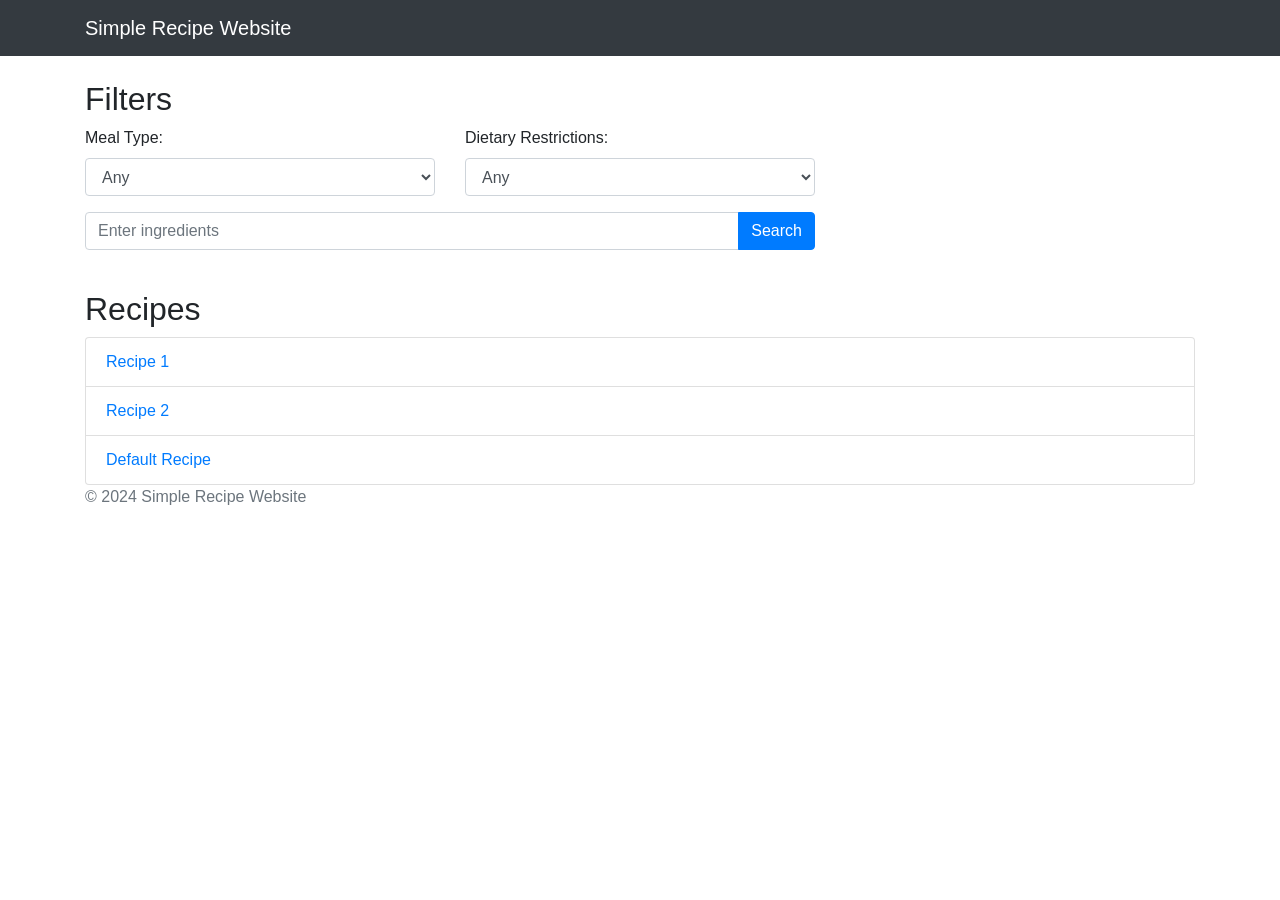
==== index.html @ 6920812e "main page and start of GET requests" ====
<!DOCTYPE html>
<html lang="en">
<head>
    <meta charset="UTF-8">
    <meta name="viewport" content="width=device-width, initial-scale=1.0">
    <title>Simple Recipe Website</title>
    <link rel="stylesheet" href="https://stackpath.bootstrapcdn.com/bootstrap/4.5.2/css/bootstrap.min.css">
    <link rel="stylesheet" href="/static/styles.css">
</head>
<body>
    <header>
        <nav class="navbar navbar-dark bg-dark">
            <div class="container">
                <a class="navbar-brand" href="#">Simple Recipe Website</a>
            </div>
        </nav>
    </header>
    <main class="container mt-4">
        <section class="selection-section">
            <div class="filters mb-4">
                <h2>Filters</h2>
                <div class="row">
                    <div class="col-md-4">
                        <div class="form-group">
                            <label for="mealType">Meal Type:</label>
                            <select class="form-control" id="mealType">
                                <option value="" selected>Any</option>
                                <option value="breakfast">Breakfast</option>
                                <option value="lunch">Lunch</option>
                                <option value="dinner">Dinner</option>
                                <option value="snack">Snack</option>
                            </select>
                        </div>
                    </div>
                    <div class="col-md-4">
                        <div class="form-group">
                            <label for="dietaryRestrictions">Dietary Restrictions:</label>
                            <select class="form-control" id="dietaryRestrictions">
                                <option value="" selected>Any</option>
                                <option value="vegetarian">Vegetarian</option>
                                <option value="vegan">Vegan</option>
                                <option value="gluten-free">Gluten-free</option>
                            </select>
                        </div>
                    </div>
                    
                </div>
                <div class="row">
                    <div class="col-md-8">
                        <div class="form-group">
                            <div class="input-group">
                                <input type="text" class="form-control" id="ingredients" placeholder="Enter ingredients">
                                <div class="input-group-append">
                                    <button class="btn btn-primary" type="button" id="searchButton">Search</button>
                                </div>
                            </div>
                        </div>
                    </div>
                </div>
            </div>
        </section>
        
        <section class="recipes">
            <h2>Recipes</h2>
            <ul class="list-group" id="recipeList">
                <li class="list-group-item">
                    <a href="/recipe-details?id=1">Recipe 1</a>
                </li>
                <li class="list-group-item">
                    <a href="/recipe-details?id=2">Recipe 2</a>
                </li>
                <!-- Add more recipes with clickable links as needed -->
            </ul>
        </section>
    </main>
    <footer class="footer">
        <div class="container">
            <span class="text-muted">&copy; 2024 Simple Recipe Website</span>
        </div>
    </footer>

    <script>
        // JavaScript code for handling form input
        document.addEventListener("DOMContentLoaded", function() {
            const searchButton = document.getElementById("searchButton");
            const ingredientsInput = document.getElementById("ingredients");

            // Function to handle search
            function handleSearch() {
                const ingredients = ingredientsInput.value.trim();
                if (ingredients === "") {
                    alert("Please enter some ingredients to search for recipes.");
                    return;
                }

                // Clear the input field after search
                ingredientsInput.value = "";
            }

            // Event listener for the search button click
            searchButton.addEventListener("click", handleSearch);

            // Event listener for "Enter" key press in the input field
            ingredientsInput.addEventListener("keypress", function(event) {
                if (event.key === "Enter") {
                    handleSearch();
                }
            });

            // Add default recipe when the page loads
            const defaultRecipe = document.createElement("li");
            defaultRecipe.className = "list-group-item default-recipe";
            const defaultLink = document.createElement("a");
            defaultLink.href = "#"; // Add your default recipe link here
            defaultLink.textContent = "Default Recipe";
            defaultRecipe.appendChild(defaultLink);
            recipeList.appendChild(defaultRecipe);
        });
    </script>
</body>
</html>
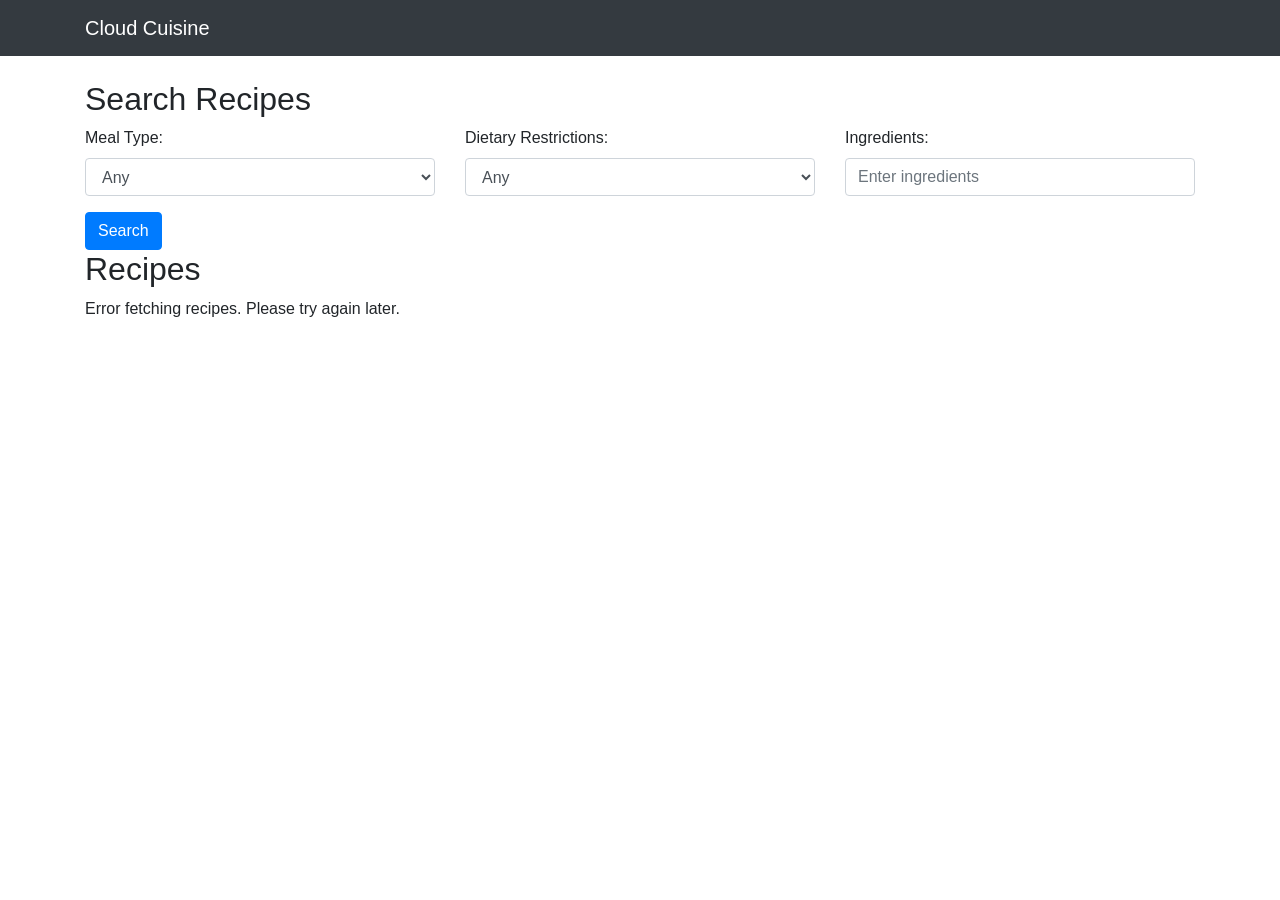
==== commit bcca1c34: "got the search working but not the display" ====
--- a/index.html
+++ b/index.html
@@ -3,59 +3,54 @@
 <head>
     <meta charset="UTF-8">
     <meta name="viewport" content="width=device-width, initial-scale=1.0">
-    <title>Simple Recipe Website</title>
+    <title>Cloud Cuisine</title>
     <link rel="stylesheet" href="https://stackpath.bootstrapcdn.com/bootstrap/4.5.2/css/bootstrap.min.css">
-    <link rel="stylesheet" href="/static/styles.css">
 </head>
 <body>
     <header>
         <nav class="navbar navbar-dark bg-dark">
             <div class="container">
-                <a class="navbar-brand" href="#">Simple Recipe Website</a>
+                <a class="navbar-brand" href="/">Cloud Cuisine</a>
             </div>
         </nav>
     </header>
     <main class="container mt-4">
-        <section class="selection-section">
-            <div class="filters mb-4">
-                <h2>Filters</h2>
-                <div class="row">
-                    <div class="col-md-4">
-                        <div class="form-group">
-                            <label for="mealType">Meal Type:</label>
-                            <select class="form-control" id="mealType">
-                                <option value="" selected>Any</option>
-                                <option value="breakfast">Breakfast</option>
-                                <option value="lunch">Lunch</option>
-                                <option value="dinner">Dinner</option>
-                                <option value="snack">Snack</option>
-                            </select>
-                        </div>
+        <section class="search-section">
+            <h2>Search Recipes</h2>
+            <div class="row">
+                <div class="col-md-4">
+                    <div class="form-group">
+                        <label for="mealType">Meal Type:</label>
+                        <select class="form-control" id="mealType">
+                            <option value="" selected>Any</option>
+                            <option value="breakfast">Breakfast</option>
+                            <option value="lunch">Lunch</option>
+                            <option value="dinner">Dinner</option>
+                            <option value="snack">Snack</option>
+                        </select>
                     </div>
-                    <div class="col-md-4">
-                        <div class="form-group">
-                            <label for="dietaryRestrictions">Dietary Restrictions:</label>
-                            <select class="form-control" id="dietaryRestrictions">
-                                <option value="" selected>Any</option>
-                                <option value="vegetarian">Vegetarian</option>
-                                <option value="vegan">Vegan</option>
-                                <option value="gluten-free">Gluten-free</option>
-                            </select>
-                        </div>
+                </div>
+                <div class="col-md-4">
+                    <div class="form-group">
+                        <label for="dietaryRestrictions">Dietary Restrictions:</label>
+                        <select class="form-control" id="dietaryRestrictions">
+                            <option value="" selected>Any</option>
+                            <option value="vegetarian">Vegetarian</option>
+                            <option value="vegan">Vegan</option>
+                            <option value="gluten-free">Gluten-free</option>
+                        </select>
                     </div>
-                    
                 </div>
-                <div class="row">
-                    <div class="col-md-8">
-                        <div class="form-group">
-                            <div class="input-group">
-                                <input type="text" class="form-control" id="ingredients" placeholder="Enter ingredients">
-                                <div class="input-group-append">
-                                    <button class="btn btn-primary" type="button" id="searchButton">Search</button>
-                                </div>
-                            </div>
-                        </div>
+                <div class="col-md-4">
+                    <div class="form-group">
+                        <label for="ingredients">Ingredients:</label>
+                        <input type="text" class="form-control" id="ingredients" placeholder="Enter ingredients">
                     </div>
+                </div>
+            </div>
+            <div class="row">
+                <div class="col-md-12">
+                    <button class="btn btn-primary" id="searchButton">Search</button>
                 </div>
             </div>
         </section>
@@ -63,59 +58,91 @@
         <section class="recipes">
             <h2>Recipes</h2>
             <ul class="list-group" id="recipeList">
-                <li class="list-group-item">
-                    <a href="/recipe-details?id=1">Recipe 1</a>
-                </li>
-                <li class="list-group-item">
-                    <a href="/recipe-details?id=2">Recipe 2</a>
-                </li>
-                <!-- Add more recipes with clickable links as needed -->
+                <!-- Recipes will be dynamically added here -->
             </ul>
         </section>
     </main>
-    <footer class="footer">
-        <div class="container">
-            <span class="text-muted">&copy; 2024 Simple Recipe Website</span>
-        </div>
-    </footer>
 
     <script>
-        // JavaScript code for handling form input
         document.addEventListener("DOMContentLoaded", function() {
-            const searchButton = document.getElementById("searchButton");
-            const ingredientsInput = document.getElementById("ingredients");
+            // Function to fetch and display matching recipes
+            function fetchAndDisplayRecipes() {
+                // Get selected values from dropdowns
+                const mealType = document.getElementById("mealType").value === "Any" ? "None" : document.getElementById("mealType").value;
+                const dietaryRestriction = document.getElementById("dietaryRestrictions").value === "Any" ? "None" : document.getElementById("dietaryRestrictions").value;
+                const ingredients = document.getElementById("ingredients").value;
 
-            // Function to handle search
-            function handleSearch() {
-                const ingredients = ingredientsInput.value.trim();
-                if (ingredients === "") {
-                    alert("Please enter some ingredients to search for recipes.");
-                    return;
-                }
+                // Construct the URL with selected values
+                const url = `http://localhost:8081/recipe?meal_type=${mealType}&dietary_restriction=${dietaryRestriction}&ingredients=${ingredients}`;
 
-                // Clear the input field after search
-                ingredientsInput.value = "";
+
+                fetch(url)
+                    .then(response => {
+                        if (!response.ok) {
+                            throw new Error('Network response was not ok');
+                        }
+                        return response.json();
+                    })
+                    .then(data => {
+                        // Extract the recipe object if it's wrapped in an array
+                        const recipes = Array.isArray(data) ? data[0] : data;
+
+                        // Clear existing recipe list
+                        const recipeList = document.getElementById("recipeList");
+                        recipeList.innerHTML = "";
+
+                        // Check if there are no recipes found
+                        if (!recipes || Object.keys(recipes).length === 0) {
+                            const errorMessage = document.createElement("p");
+                            errorMessage.textContent = "No recipes found matching the search criteria.";
+                            recipeList.appendChild(errorMessage);
+                        } else {
+                            // Iterate over the matching recipes and create list items
+                            data.forEach(recipe => {
+                                const listItem = document.createElement("li");
+                                listItem.className = "list-group-item";
+                                
+                                // Create a link element
+                                const link = document.createElement("a");
+                                link.textContent = recipe.title; // Use lowercase 'title' property
+                                // Set the href attribute to the recipe details page URL with the recipe ID as a query parameter
+                                link.href = `/recipe-details?id=${recipe.id}`;
+                                // Set the target attribute to "_blank" to open the link in a new tab/window
+                                link.target = "_blank";
+                                
+                                // Append the link to the list item
+                                listItem.appendChild(link);
+                                
+                                // Append the list item to the recipe list
+                                recipeList.appendChild(listItem);
+                            });
+                        }
+                    })
+                    .catch(error => {
+                        console.error("Error fetching recipes:", error);
+                        // Print out the response text (JSON data) that caused the error
+                        console.error("Response text:", error.response ? error.response.text() : "No response text available");
+                        // Display error message on the webpage
+                        const recipeList = document.getElementById("recipeList");
+                        recipeList.innerHTML = "<p>Error fetching recipes. Please try again later.</p>";
+                    });
+
+
+                // Clear the ingredients input field
+                document.getElementById("ingredients").value = "";
             }
 
-            // Event listener for the search button click
-            searchButton.addEventListener("click", handleSearch);
+            // Call fetchAndDisplayRecipes function when the page loads
+            fetchAndDisplayRecipes();
 
-            // Event listener for "Enter" key press in the input field
-            ingredientsInput.addEventListener("keypress", function(event) {
-                if (event.key === "Enter") {
-                    handleSearch();
-                }
-            });
+            // Event listener for dropdown changes
+            document.getElementById("mealType").addEventListener("change", fetchAndDisplayRecipes);
+            document.getElementById("dietaryRestrictions").addEventListener("change", fetchAndDisplayRecipes);
 
-            // Add default recipe when the page loads
-            const defaultRecipe = document.createElement("li");
-            defaultRecipe.className = "list-group-item default-recipe";
-            const defaultLink = document.createElement("a");
-            defaultLink.href = "#"; // Add your default recipe link here
-            defaultLink.textContent = "Default Recipe";
-            defaultRecipe.appendChild(defaultLink);
-            recipeList.appendChild(defaultRecipe);
+            // Event listener for search button click
+            document.getElementById("searchButton").addEventListener("click", fetchAndDisplayRecipes);
         });
     </script>
+    
 </body>
 </html>
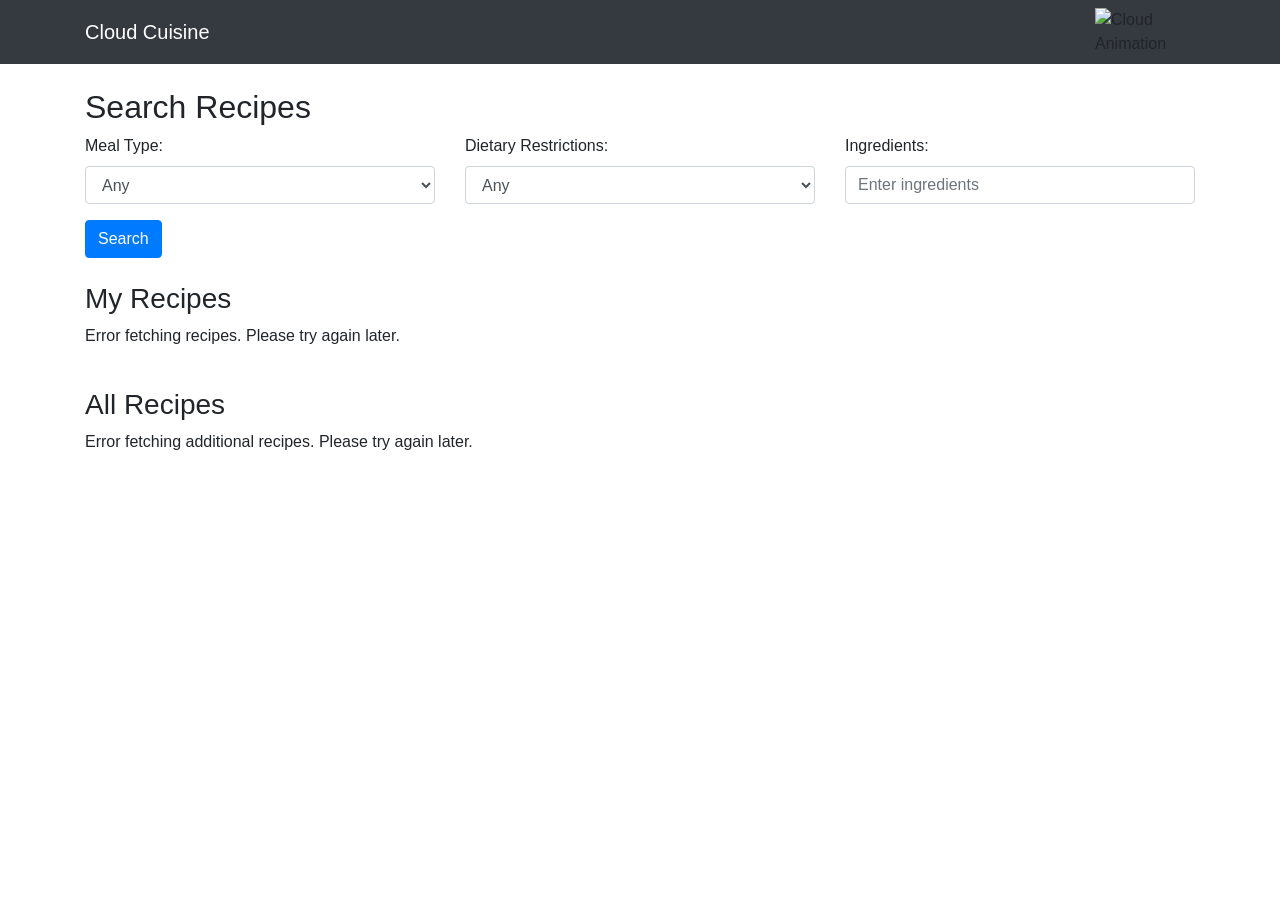
==== commit 3030d4ca: "demo 4/15--- external api displaying" ====
--- a/index.html
+++ b/index.html
@@ -11,6 +11,7 @@
         <nav class="navbar navbar-dark bg-dark">
             <div class="container">
                 <a class="navbar-brand" href="/">Cloud Cuisine</a>
+                <img src="https://media0.giphy.com/media/kcILZOcvgMzXgr4TJx/source.gif" alt="Cloud Animation" style="width: 100px; height: auto;" loop>                
             </div>
         </nav>
     </header>
@@ -54,11 +55,19 @@
                 </div>
             </div>
         </section>
-        
+        <br>
         <section class="recipes">
-            <h2>Recipes</h2>
+            <h3>My Recipes</h3>
             <ul class="list-group" id="recipeList">
                 <!-- Recipes will be dynamically added here -->
+            </ul>
+        </section>
+        <br>
+        <!-- Additional list from Spoonacular API -->
+        <section class="additional-recipes">
+            <h3>All Recipes</h3>
+            <ul class="list-group" id="additionalRecipeList">
+                <!-- Additional recipes will be dynamically added here -->
             </ul>
         </section>
     </main>
@@ -106,7 +115,7 @@
                                 const link = document.createElement("a");
                                 link.textContent = recipe.title; // Use lowercase 'title' property
                                 // Set the href attribute to the recipe details page URL with the recipe ID as a query parameter
-                                link.href = `/recipe-details?id=${recipe.id}`;
+                                link.href = `/recipe-details?id=${recipe.id}&call=favorites`;
                                 // Set the target attribute to "_blank" to open the link in a new tab/window
                                 link.target = "_blank";
                                 
@@ -135,12 +144,97 @@
             // Call fetchAndDisplayRecipes function when the page loads
             fetchAndDisplayRecipes();
 
+            // Function to fetch and display matching recipes from Spoonacular API
+            function fetchAdditionalRecipes() {
+                // Get selected values from dropdowns
+                const mealType = document.getElementById("mealType").value === "Any" ? "None" : document.getElementById("mealType").value;
+                const dietaryRestriction = document.getElementById("dietaryRestrictions").value === "Any" ? "None" : document.getElementById("dietaryRestrictions").value;
+                const ingredients = document.getElementById("ingredients").value;
+
+                // Construct the URL with selected values
+                const url = `/api/?type=${mealType}&diet=${dietaryRestriction}&includeIngredients=${ingredients}`;
+                //const url = `https://api.spoonacular.com/recipes/complexSearch?apiKey=2cb224078c8346dc98e48581d25d0788&type=${mealType}&diet=${dietaryRestriction}&includeIngredients=${ingredients}`;
+                //const apiKey = process.env.SPOONACULAR_API_KEY;
+
+                fetch(url, {
+                    headers: {
+                        //"x-api-key": apiKey // Replace "YOUR_API_KEY_HERE" with your actual API key
+                    }
+                })
+                    .then(response => {
+                        if (!response.ok) {
+                            throw new Error('Network response was not ok');
+                        }
+                        return response.json();
+                    })
+                    .then(data => {
+                        // Clear existing additional recipe list
+                        const additionalRecipeList = document.getElementById("additionalRecipeList");
+                        additionalRecipeList.innerHTML = "";
+
+                        // Check if there are no recipes found
+                        if (!data || !data.results || data.results.length === 0) {
+                            const errorMessage = document.createElement("p");
+                            errorMessage.textContent = "No additional recipes found.";
+                            additionalRecipeList.appendChild(errorMessage);
+                        } else {
+                            // Iterate over the additional recipes and create list items
+                            data.results.forEach(recipe => {
+                                const listItem = document.createElement("li");
+                                listItem.className = "list-group-item";
+                                // Create a link element
+                                const link = document.createElement("a");
+                                link.textContent = recipe.title; // Use lowercase 'title' property
+                                // Set the href attribute to the recipe details page URL with the recipe ID as a query parameter
+                                link.href = `/recipe-details?id=${recipe.id}&call=api`;
+                                // Set the target attribute to "_blank" to open the link in a new tab/window
+                                link.target = "_blank";
+                                
+                                // Append the link to the list item
+                                listItem.appendChild(link);
+                                
+                                // Append the list item to the recipe list
+                                additionalRecipeList.appendChild(listItem);
+                            });
+                        }
+                    })
+                    .catch(error => {
+                        console.error("Error fetching additional recipes:", error);
+                        // Display error message on the webpage
+                        const additionalRecipeList = document.getElementById("additionalRecipeList");
+                        additionalRecipeList.innerHTML = "<p>Error fetching additional recipes. Please try again later.</p>";
+                    });
+            }
+
+            // Call fetchAdditionalRecipes function when the page loads
+            fetchAdditionalRecipes();
+
             // Event listener for dropdown changes
-            document.getElementById("mealType").addEventListener("change", fetchAndDisplayRecipes);
-            document.getElementById("dietaryRestrictions").addEventListener("change", fetchAndDisplayRecipes);
+            document.getElementById("mealType").addEventListener("change", function() {
+                fetchAndDisplayRecipes();
+                fetchAdditionalRecipes();
+            });
+
+            document.getElementById("dietaryRestrictions").addEventListener("change", function() {
+                fetchAndDisplayRecipes();
+                fetchAdditionalRecipes();
+            });
 
             // Event listener for search button click
-            document.getElementById("searchButton").addEventListener("click", fetchAndDisplayRecipes);
+            document.getElementById("searchButton").addEventListener("click", function() {
+                fetchAndDisplayRecipes();
+                fetchAdditionalRecipes();
+            });
+
+            document.getElementById("ingredients").addEventListener("keyup", function(event) {
+                // Check if the Enter key is pressed (key code 13)
+                if (event.keyCode === 13) {
+                    // Trigger the fetchAndDisplayRecipes function
+                    fetchAndDisplayRecipes();
+                    fetchAdditionalRecipes();
+                }
+            });
+
         });
     </script>
     
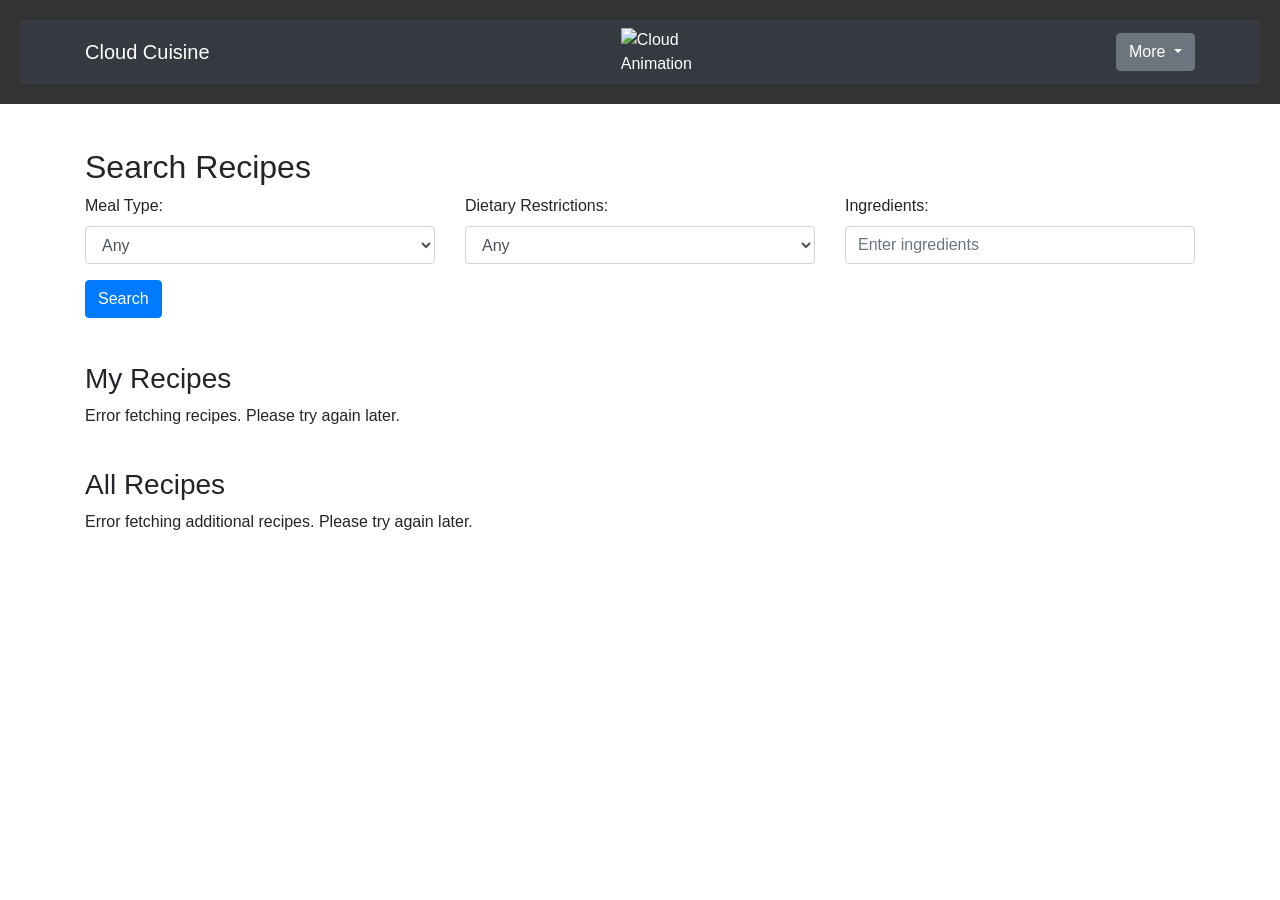
==== commit 0d9867ab: "added pages and thumbnail" ====
--- a/index.html
+++ b/index.html
@@ -5,6 +5,7 @@
     <meta name="viewport" content="width=device-width, initial-scale=1.0">
     <title>Cloud Cuisine</title>
     <link rel="stylesheet" href="https://stackpath.bootstrapcdn.com/bootstrap/4.5.2/css/bootstrap.min.css">
+    <link rel="stylesheet" href="static/styles.css">
 </head>
 <body>
     <header>
@@ -12,6 +13,17 @@
             <div class="container">
                 <a class="navbar-brand" href="/">Cloud Cuisine</a>
                 <img src="https://media0.giphy.com/media/kcILZOcvgMzXgr4TJx/source.gif" alt="Cloud Animation" style="width: 100px; height: auto;" loop>                
+                <!-- Dropdown menu for other pages -->
+                <div class="dropdown">
+                    <button class="btn btn-secondary dropdown-toggle" type="button" id="dropdownMenuButton" data-toggle="dropdown" aria-haspopup="true" aria-expanded="false">
+                        More
+                    </button>
+                    <div class="dropdown-menu" aria-labelledby="dropdownMenuButton">
+                        <a class="dropdown-item" href="/recipe-book">Recipe Book</a>
+                        <a class="dropdown-item" href="/pantry">Pantry</a>
+                    </div>
+                </div>
+                <!-- End of dropdown menu -->
             </div>
         </nav>
     </header>
@@ -118,7 +130,16 @@
                                 link.href = `/recipe-details?id=${recipe.id}&call=favorites`;
                                 // Set the target attribute to "_blank" to open the link in a new tab/window
                                 link.target = "_blank";
-                                
+
+                                // Create image element
+                                const image = document.createElement("img");
+                                image.src = recipe.image; // Assuming there's a 'photoUrl' property in each recipe object
+                                image.alt = recipe.title; // Assuming 'title' is used as alt text for accessibility
+                                image.className = "recipe-thumbnail"; // Apply a class for styling, if needed
+                                
+                                // Append the link to the list item
+                                listItem.appendChild(image);
+
                                 // Append the link to the list item
                                 listItem.appendChild(link);
                                 
@@ -153,14 +174,8 @@
 
                 // Construct the URL with selected values
                 const url = `/api/?type=${mealType}&diet=${dietaryRestriction}&includeIngredients=${ingredients}`;
-                //const url = `https://api.spoonacular.com/recipes/complexSearch?apiKey=2cb224078c8346dc98e48581d25d0788&type=${mealType}&diet=${dietaryRestriction}&includeIngredients=${ingredients}`;
-                //const apiKey = process.env.SPOONACULAR_API_KEY;
-
-                fetch(url, {
-                    headers: {
-                        //"x-api-key": apiKey // Replace "YOUR_API_KEY_HERE" with your actual API key
-                    }
-                })
+
+                fetch(url)
                     .then(response => {
                         if (!response.ok) {
                             throw new Error('Network response was not ok');
@@ -190,6 +205,15 @@
                                 // Set the target attribute to "_blank" to open the link in a new tab/window
                                 link.target = "_blank";
                                 
+                                // Create image element
+                                const image = document.createElement("img");
+                                image.src = recipe.image; // Assuming there's a 'photoUrl' property in each recipe object
+                                image.alt = recipe.title; // Assuming 'title' is used as alt text for accessibility
+                                image.className = "recipe-thumbnail"; // Apply a class for styling, if needed
+
+                                // Append the link to the list item
+                                listItem.appendChild(image);
+
                                 // Append the link to the list item
                                 listItem.appendChild(link);
                                 
@@ -237,6 +261,9 @@
 
         });
     </script>
-    
+    <!-- Bootstrap JavaScript -->
+    <script src="https://code.jquery.com/jquery-3.5.1.slim.min.js"></script>
+    <script src="https://cdn.jsdelivr.net/npm/@popperjs/core@2.5.4/dist/umd/popper.min.js"></script>
+    <script src="https://stackpath.bootstrapcdn.com/bootstrap/4.5.2/js/bootstrap.min.js"></script>
 </body>
 </html>
--- a/static/styles.css
+++ b/static/styles.css
@@ -0,0 +1,71 @@
+body {
+    font-family: Arial, sans-serif;
+    margin: 0;
+    padding: 0;
+}
+
+header {
+    background-color: #333;
+    color: white;
+    padding: 20px;
+}
+
+main {
+    padding: 20px;
+}
+
+footer {
+    background-color: #333;
+    color: white;
+    text-align: center;
+    padding: 10px;
+    position: fixed;
+    bottom: 0;
+    width: 100%;
+}
+
+.recipes {
+    margin-top: 20px;
+}
+
+.recipes h2 {
+    margin-bottom: 10px;
+}
+
+.recipes ul {
+    list-style-type: none;
+    padding: 0;
+}
+
+.recipes li {
+    margin-bottom: 5px;
+}
+
+.recipes li a {
+    text-decoration: none;
+    color: #007bff;
+}
+
+.recipes li a:hover {
+    text-decoration: underline;
+}
+
+.recipe-thumbnail {
+    width: 100px; /* Adjust width as needed */
+    height: auto; /* Maintain aspect ratio */
+    display: block; /* Ensure image is displayed as a block element */
+    margin-right: 10px; /* Optional: Add spacing between image and text */
+}
+
+/* Style for list items */
+.list-group-item {
+    display: flex; /* Use flexbox */
+    align-items: center; /* Center items vertically */
+}
+
+.list-group-item .recipe-thumbnail {
+    margin-right: 10px; /* Optional: Add spacing between image and text */
+}
+
+
+
